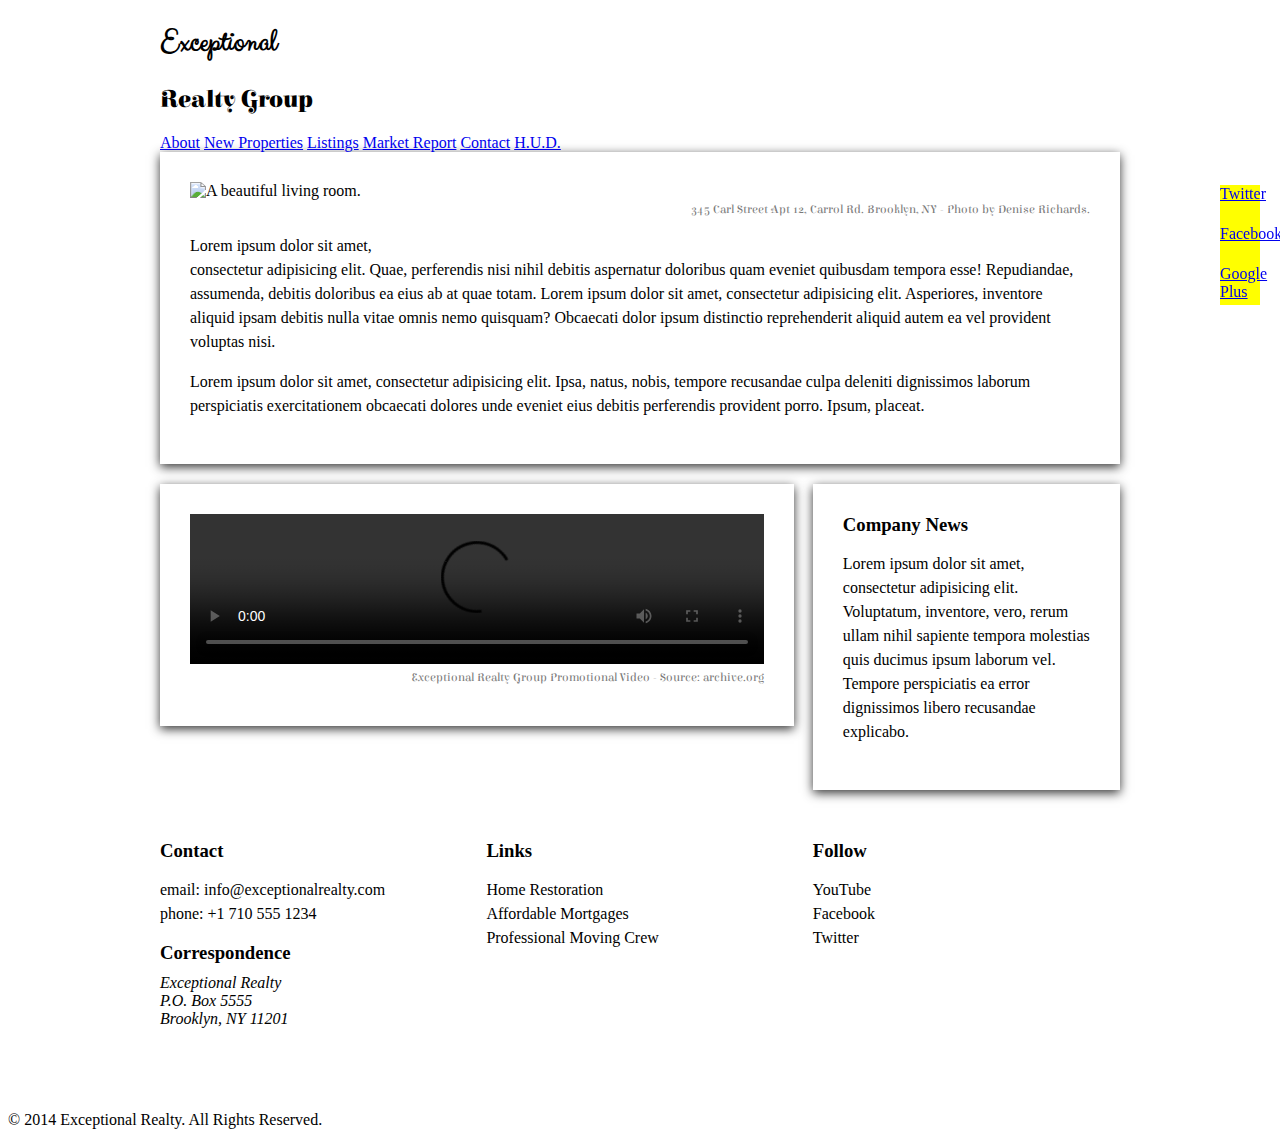
==== index.html @ 3b34b068 "automatically backed up by learn" ====
<!DOCTYPE html>
<html lang="en">
  <head>
    <meta charset="UTF-8">
    <title>Exceptional Realty Group - Luxury Homes - About</title>
    <link rel="stylesheet" href="http://cdnjs.cloudflare.com/ajax/libs/normalize/3.0.0/normalize.min.css">
    <link rel="stylesheet" href="css/style.css">
    <script src="http://cdnjs.cloudflare.com/ajax/libs/modernizr/2.7.1/modernizr.min.js"></script>
  </head>
  <body>
    <div id="social">
      <a href="#">Twitter</a>
      <a href="#">Facebook</a>
      <a href="#">Google Plus</a>
    </div>
    <div class="white-wood"></div>
    <header>
      <div class="wrapper">
        <div id="logo">
          <h1>Exceptional</h1>
          <h2>Realty Group</h2>
        </div>
      </div><!-- .wrapper -->
      <div id="navbar">
        <div class="wrapper">
          <nav>
            <a href="index.html">About</a> <a href="new-properties.html">New Properties</a> <a href="real-estate-listings.html">Listings</a> <a href="market-report.html">Market Report</a> <a href="contact.html">Contact</a> <a href="http://hud.gov" target="_blank">H.U.D.</a>
          </nav>
        </div><!-- .wrapper -->
      </div><!-- #navbar -->
    </header>

    <div class="wrapper clearfix">

      <section id="featured-property" class="col-3 first shadow">
        <figure>
          <img src="images/intro-pic.jpg" alt="A beautiful living room." title="Welcome to Exceptional Realty Group">
          <figcaption>345 Carl Street Apt 12, Carrol Rd. Brooklyn, NY - Photo by Denise Richards.</figcaption>
        </figure>

        <p>Lorem ipsum dolor sit amet,<br> consectetur adipisicing elit. Quae, perferendis nisi nihil debitis aspernatur doloribus quam eveniet quibusdam tempora esse! Repudiandae, assumenda, debitis doloribus ea eius ab at quae totam. Lorem ipsum dolor sit amet, consectetur adipisicing elit. Asperiores, inventore aliquid ipsam debitis nulla vitae omnis nemo quisquam? Obcaecati dolor ipsum distinctio reprehenderit aliquid autem ea vel provident voluptas nisi.</p>
        <p>Lorem ipsum dolor sit amet, consectetur adipisicing elit. Ipsa, natus, nobis, tempore recusandae culpa deleniti dignissimos laborum perspiciatis exercitationem obcaecati dolores unde eveniet eius debitis perferendis provident porro. Ipsum, placeat.</p>
      </section>

      <section id="promotional" class="col-2 first shadow">
        <figure>
          <video controls>
            <source src="videos/real-estate.mp4" type="video/mp4"> 
            <source src="videos/real-estate.ogv" type="video/ogg">
            Your browser does not support HTML5 video. <a href="http://browsehappy.com" target="_blank">Please upgrade your browser</a>.
          </video>
          <figcaption>Exceptional Realty Group Promotional Video - Source: archive.org</figcaption>
        </figure>
      </section>

      <section id="news" class="col-1 shadow">
        <h3>Company News</h3>
        <p>Lorem ipsum dolor sit amet, consectetur adipisicing elit. Voluptatum, inventore, vero, rerum ullam nihil sapiente tempora molestias quis ducimus ipsum laborum vel. Tempore perspiciatis ea error dignissimos libero recusandae explicabo.</p>
      </section>
      
    </div><!-- .wrapper -->

    <section id="details">
      <div class="wrapper clearfix">
        <div class="col-1 first border-right">
          <h3>Contact</h3>
          <p>
            email: <a href="mailto:info@exceptionalrealty.com">info@exceptionalrealty.com</a><br>
            phone: +1 710 555 1234
          </p>
          <h3>Correspondence</h3>
          <address>
            Exceptional Realty<br>
            P.O. Box 5555<br>
            Brooklyn, NY 11201
          </address>
        </div>

        <div class="col-1 border-right">
          <h3>Links</h3>
          <p>
            <a href="#" target="_blank">Home Restoration</a><br>
            <a href="#" target="_blank">Affordable Mortgages</a><br>
            <a href="#" target="_blank">Professional Moving Crew</a>
          </p>
        </div>

        <div class="col-1">
          <h3>Follow</h3>
          <p>
            <a href="#" target="_blank">YouTube</a><br>
            <a href="#" target="_blank">Facebook</a><br>
            <a href="#" target="_blank">Twitter</a>
          </p>
        </div>
      </div><!-- .wrapper -->
    </section>

    <footer>
      &copy; 2014 Exceptional Realty. All Rights Reserved.
    </footer>

  </body>
</html>
---- css/style.css ----
@import url(http://fonts.googleapis.com/css?family=Elsie+Swash+Caps:400,900);
@import url(http://fonts.googleapis.com/css?family=Clicker+Script);

/*////////// GLOBAL //////////*/

h3 {
  margin: 0 0 10px;
}

p { 
  font-size: 1em; /* 16px, ?pt, 100%, 1em */
  line-height: 1.5em;
}

figure {
  margin: 0 0 10px;
}

figcaption {
  font: normal 0.75em/1.5em 'Elsie Swash Caps', cursive;
  color: #777;
  text-align: right;
}

.milk-text {
  font: bold 2.6em 'Elsie Swash Caps', cursive;
  color: white;
  text-shadow: 0 2px 3px #000;
}

.shadow {
  box-shadow: 0 3px 10px #333;
}

.border-right {
  border=right: 1px dotted #ccc
  padding-right: 30px;
}

/*////////// BACKGROUNDS //////////*/

.white-wood {
  background: url(../images/white-wood.jpg) no-repeat center top;
  background-size: cover;
}

/*/////// MEDIA ////////*/

img, video, audio, iframe, table, form {
  width: 100%; /* IE */
  max-width: 100%; /* FF, Safari, Chrome */
}

/*////////// FIXES //////////*/

* {
  -webkit-box-sizing: border-box;
  -moz-box-sizing: border-box;
  box-sizing: border-box;
}

.clearfix:after {
  content: ".";
  display: block;
  clear: both;
  visibility: hidden;
  height: 0;
  line-height: 0;
}

.clear {
  clear:both;
}

/*/////// LAYOUT ////////*/

.wrapper {
  width: 960px;
  margin: 0 auto;
}

.col-1 {
  float: left;
  width: 32%;
}

.col-2 {
  float: left;
  width: 66%;
}

.col-3 {

}

[class*="col-"] {
  margin-left: 2%;
}

.first {
  margin-left: 0%;
}

/*/////// SOCIAL ////////*/

#social {
  position: fixed;
  top: 185px;
  right: 20px;
  width: 40px;
  z-index: 1;
}

#social a {
  display: block;
  width: 40px;
  height: 40px;
  background: yellow;
}

/*////////// HEADER //////////*/



/*////////// NAVBAR //////////*/



/*////////// LOGO //////////*/



#logo h1 {
  font-family: 'Clicker Script', cursive;
}

#logo h2 {
  font-family: 'Elsie Swash Caps', cursive;
}

/*////////// MAIN SECTIONS //////////*/

section {
  padding: 30px;
  margin-bottom: 20px;

}

/*////////// DETAILS //////////*/



#details div {
  height: 221px;
}

#details a:link, #details a:visited {
  color: black;
  text-decoration: none;
}

#details a:hover {
  color: black;
  text-decoration: underline;
}

#details a:active {
  color: red;
}

/*////////// FOOTER //////////*/
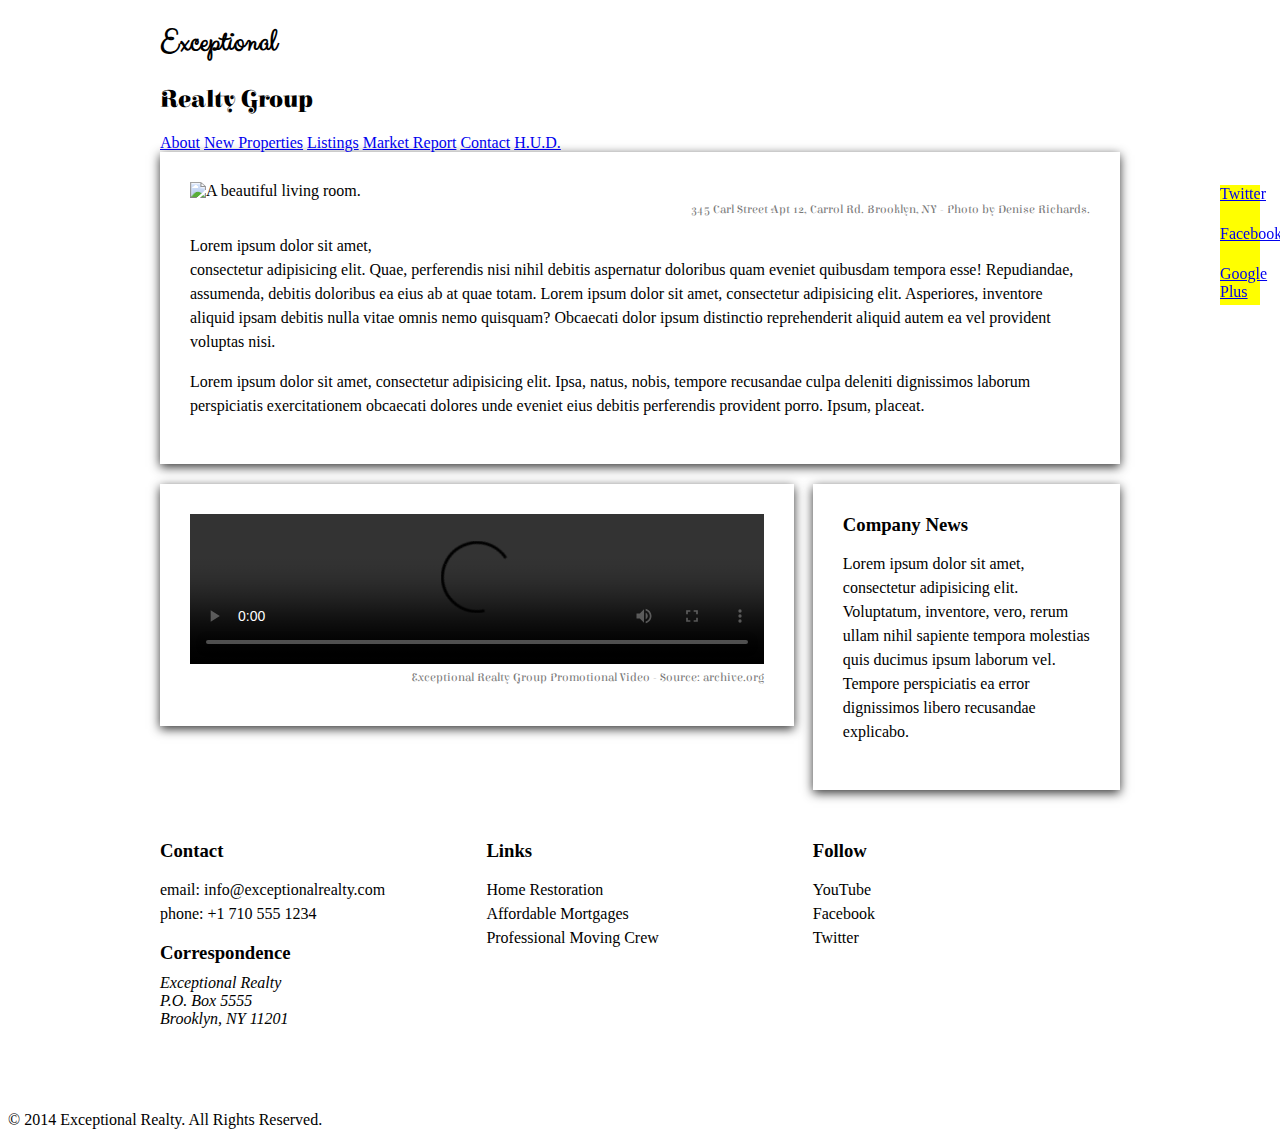
==== commit 71bab110: "automatically backed up by learn" ====
--- a/index.html
+++ b/index.html
@@ -14,51 +14,51 @@
       <a href="#">Google Plus</a>
     </div>
     <div class="white-wood"></div>
-    <header>
-      <div class="wrapper">
-        <div id="logo">
-          <h1>Exceptional</h1>
-          <h2>Realty Group</h2>
-        </div>
+      <header>
+        <div class="wrapper">
+          <div id="logo">
+            <h1>Exceptional</h1>
+            <h2>Realty Group</h2>
+          </div>
+        </div><!-- .wrapper -->
+        <div id="navbar">
+          <div class="wrapper">
+            <nav>
+              <a href="index.html">About</a> <a href="new-properties.html">New Properties</a> <a href="real-estate-listings.html">Listings</a> <a href="market-report.html">Market Report</a> <a href="contact.html">Contact</a> <a href="http://hud.gov" target="_blank">H.U.D.</a>
+            </nav>
+          </div><!-- .wrapper -->
+        </div><!-- #navbar -->
+      </header>
+  
+      <div class="wrapper clearfix">
+  
+        <section id="featured-property" class="col-3 first shadow">
+          <figure>
+            <img src="images/intro-pic.jpg" alt="A beautiful living room." title="Welcome to Exceptional Realty Group">
+            <figcaption>345 Carl Street Apt 12, Carrol Rd. Brooklyn, NY - Photo by Denise Richards.</figcaption>
+          </figure>
+  
+          <p>Lorem ipsum dolor sit amet,<br> consectetur adipisicing elit. Quae, perferendis nisi nihil debitis aspernatur doloribus quam eveniet quibusdam tempora esse! Repudiandae, assumenda, debitis doloribus ea eius ab at quae totam. Lorem ipsum dolor sit amet, consectetur adipisicing elit. Asperiores, inventore aliquid ipsam debitis nulla vitae omnis nemo quisquam? Obcaecati dolor ipsum distinctio reprehenderit aliquid autem ea vel provident voluptas nisi.</p>
+          <p>Lorem ipsum dolor sit amet, consectetur adipisicing elit. Ipsa, natus, nobis, tempore recusandae culpa deleniti dignissimos laborum perspiciatis exercitationem obcaecati dolores unde eveniet eius debitis perferendis provident porro. Ipsum, placeat.</p>
+        </section>
+  
+        <section id="promotional" class="col-2 first shadow">
+          <figure>
+            <video controls>
+              <source src="videos/real-estate.mp4" type="video/mp4"> 
+              <source src="videos/real-estate.ogv" type="video/ogg">
+              Your browser does not support HTML5 video. <a href="http://browsehappy.com" target="_blank">Please upgrade your browser</a>.
+            </video>
+            <figcaption>Exceptional Realty Group Promotional Video - Source: archive.org</figcaption>
+          </figure>
+        </section>
+  
+        <section id="news" class="col-1 shadow">
+          <h3>Company News</h3>
+          <p>Lorem ipsum dolor sit amet, consectetur adipisicing elit. Voluptatum, inventore, vero, rerum ullam nihil sapiente tempora molestias quis ducimus ipsum laborum vel. Tempore perspiciatis ea error dignissimos libero recusandae explicabo.</p>
+        </section>
+        
       </div><!-- .wrapper -->
-      <div id="navbar">
-        <div class="wrapper">
-          <nav>
-            <a href="index.html">About</a> <a href="new-properties.html">New Properties</a> <a href="real-estate-listings.html">Listings</a> <a href="market-report.html">Market Report</a> <a href="contact.html">Contact</a> <a href="http://hud.gov" target="_blank">H.U.D.</a>
-          </nav>
-        </div><!-- .wrapper -->
-      </div><!-- #navbar -->
-    </header>
-
-    <div class="wrapper clearfix">
-
-      <section id="featured-property" class="col-3 first shadow">
-        <figure>
-          <img src="images/intro-pic.jpg" alt="A beautiful living room." title="Welcome to Exceptional Realty Group">
-          <figcaption>345 Carl Street Apt 12, Carrol Rd. Brooklyn, NY - Photo by Denise Richards.</figcaption>
-        </figure>
-
-        <p>Lorem ipsum dolor sit amet,<br> consectetur adipisicing elit. Quae, perferendis nisi nihil debitis aspernatur doloribus quam eveniet quibusdam tempora esse! Repudiandae, assumenda, debitis doloribus ea eius ab at quae totam. Lorem ipsum dolor sit amet, consectetur adipisicing elit. Asperiores, inventore aliquid ipsam debitis nulla vitae omnis nemo quisquam? Obcaecati dolor ipsum distinctio reprehenderit aliquid autem ea vel provident voluptas nisi.</p>
-        <p>Lorem ipsum dolor sit amet, consectetur adipisicing elit. Ipsa, natus, nobis, tempore recusandae culpa deleniti dignissimos laborum perspiciatis exercitationem obcaecati dolores unde eveniet eius debitis perferendis provident porro. Ipsum, placeat.</p>
-      </section>
-
-      <section id="promotional" class="col-2 first shadow">
-        <figure>
-          <video controls>
-            <source src="videos/real-estate.mp4" type="video/mp4"> 
-            <source src="videos/real-estate.ogv" type="video/ogg">
-            Your browser does not support HTML5 video. <a href="http://browsehappy.com" target="_blank">Please upgrade your browser</a>.
-          </video>
-          <figcaption>Exceptional Realty Group Promotional Video - Source: archive.org</figcaption>
-        </figure>
-      </section>
-
-      <section id="news" class="col-1 shadow">
-        <h3>Company News</h3>
-        <p>Lorem ipsum dolor sit amet, consectetur adipisicing elit. Voluptatum, inventore, vero, rerum ullam nihil sapiente tempora molestias quis ducimus ipsum laborum vel. Tempore perspiciatis ea error dignissimos libero recusandae explicabo.</p>
-      </section>
-      
-    </div><!-- .wrapper -->
 
     <section id="details">
       <div class="wrapper clearfix">
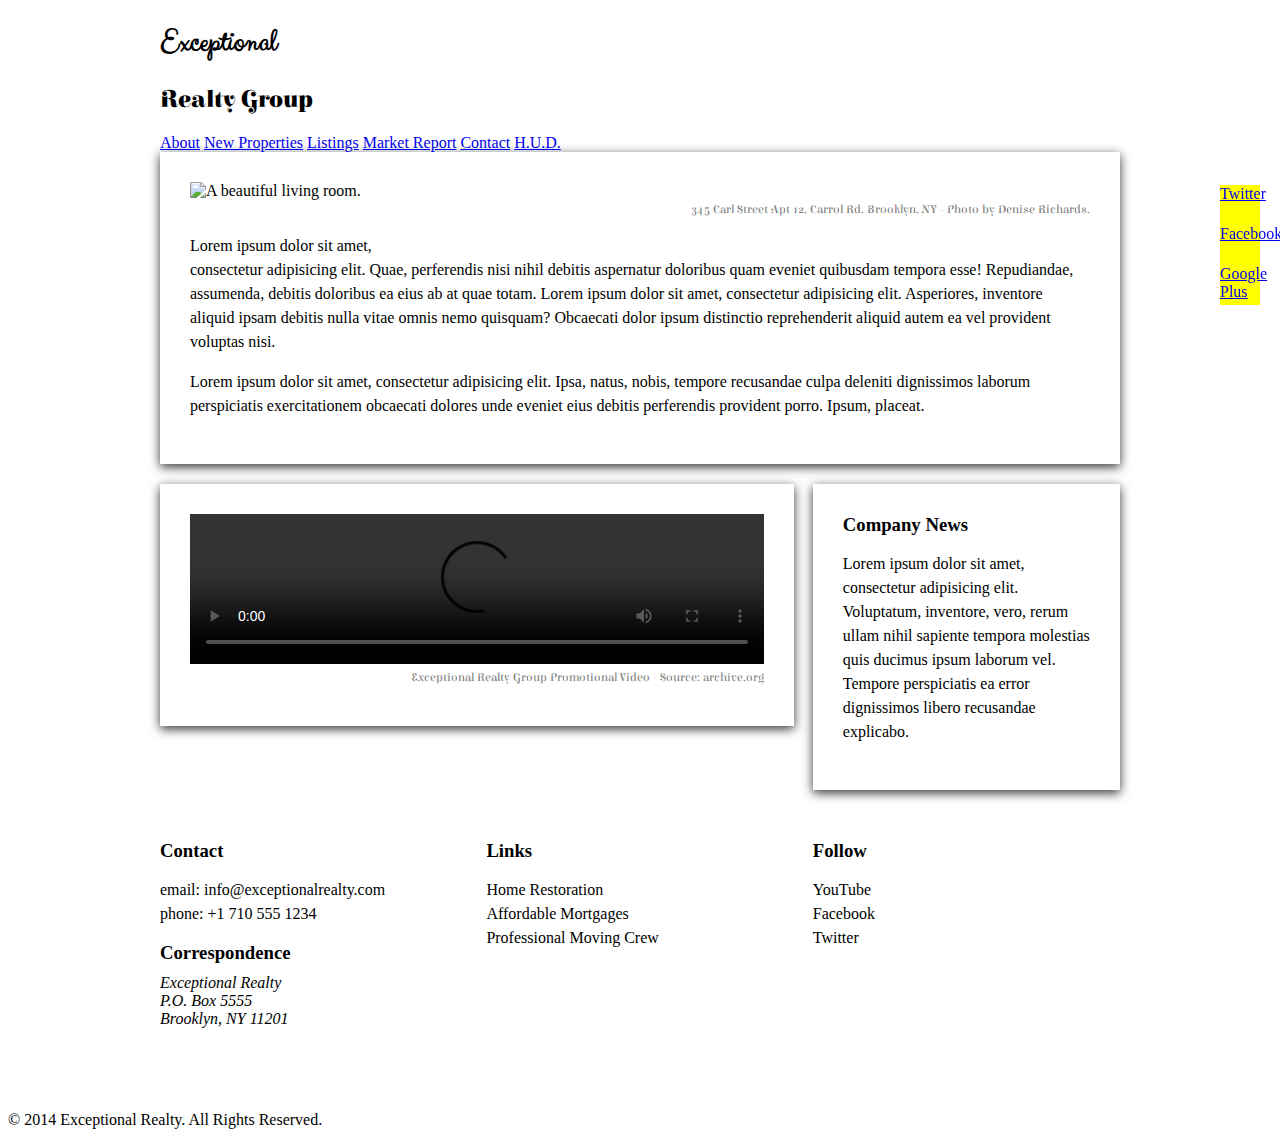
==== commit 9e064fd9: "automatically backed up by learn" ====
--- a/index.html
+++ b/index.html
@@ -13,7 +13,7 @@
       <a href="#">Facebook</a>
       <a href="#">Google Plus</a>
     </div>
-    <div class="white-wood"></div>
+    <div class="white-wood">
       <header>
         <div class="wrapper">
           <div id="logo">
@@ -59,6 +59,7 @@
         </section>
         
       </div><!-- .wrapper -->
+    </div> <!--.white-wood-->
 
     <section id="details">
       <div class="wrapper clearfix">
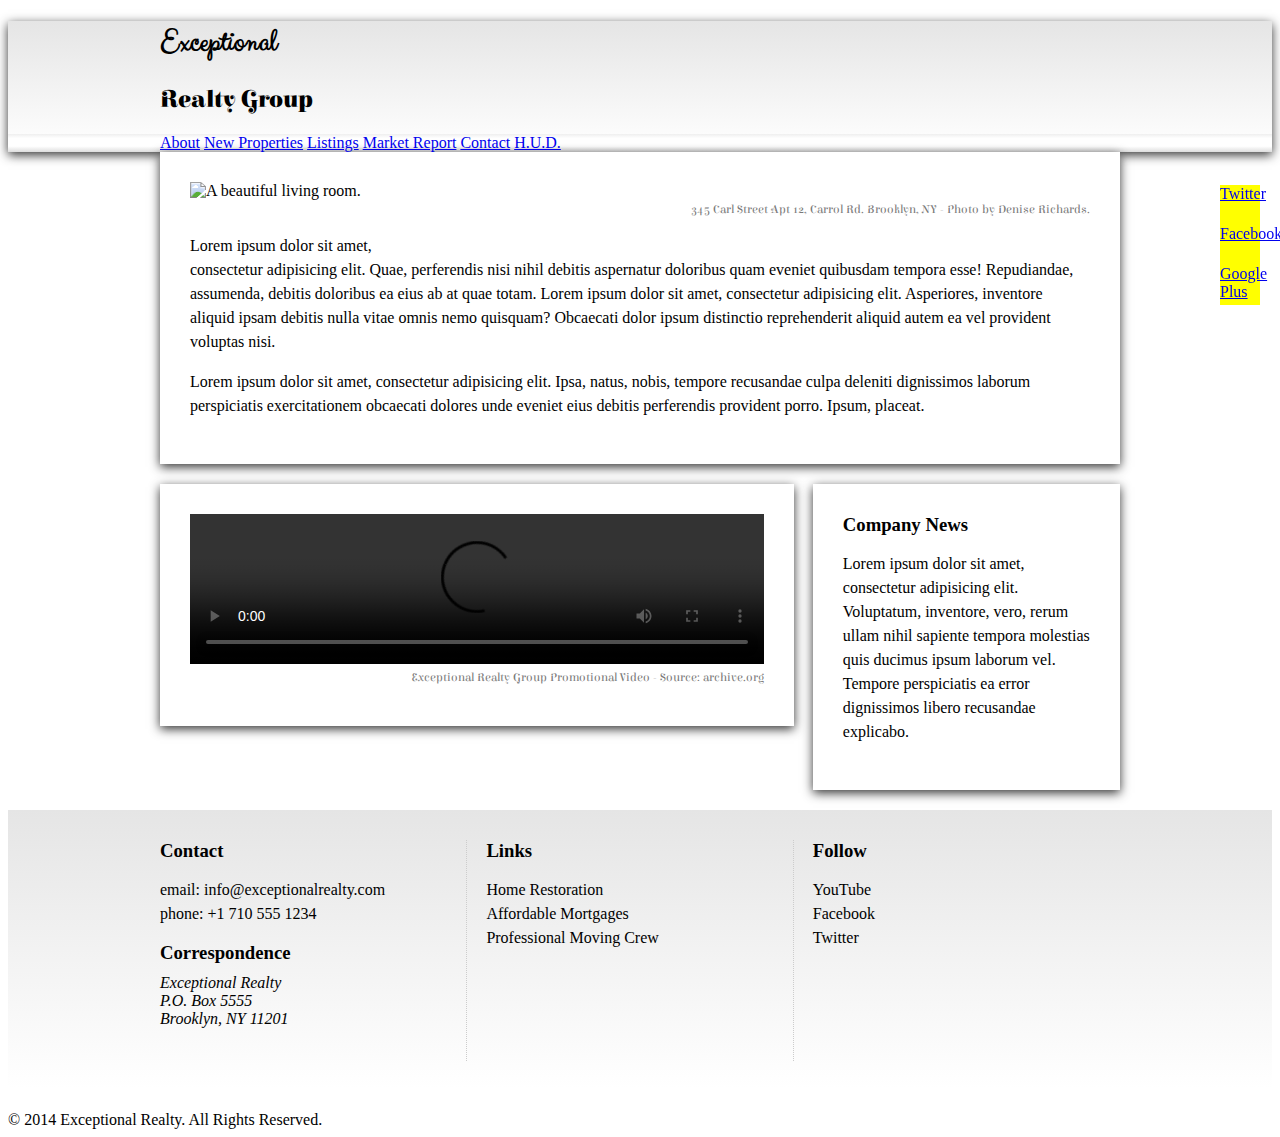
==== commit 17ea0cf5: "automatically backed up by learn" ====
--- a/index.html
+++ b/index.html
@@ -14,14 +14,14 @@
       <a href="#">Google Plus</a>
     </div>
     <div class="white-wood">
-      <header>
+      <header class="medium-fade shadow">
         <div class="wrapper">
           <div id="logo">
             <h1>Exceptional</h1>
             <h2>Realty Group</h2>
           </div>
         </div><!-- .wrapper -->
-        <div id="navbar">
+        <div id="navbar" class="light-fade">
           <div class="wrapper">
             <nav>
               <a href="index.html">About</a> <a href="new-properties.html">New Properties</a> <a href="real-estate-listings.html">Listings</a> <a href="market-report.html">Market Report</a> <a href="contact.html">Contact</a> <a href="http://hud.gov" target="_blank">H.U.D.</a>
@@ -61,7 +61,7 @@
       </div><!-- .wrapper -->
     </div> <!--.white-wood-->
 
-    <section id="details">
+    <section id="details" class="medium-fade">
       <div class="wrapper clearfix">
         <div class="col-1 first border-right">
           <h3>Contact</h3>
--- a/css/style.css
+++ b/css/style.css
@@ -33,7 +33,7 @@
 }
 
 .border-right {
-  border=right: 1px dotted #ccc
+  border-right: 1px dotted #ccc;
   padding-right: 30px;
 }
 
@@ -44,7 +44,90 @@
   background-size: cover;
 }
 
-/*/////// MEDIA ////////*/
+.light-fade {
+  background: #efefef; /* Old browsers */
+background: -moz-linear-gradient(
+  top,
+  #efefef 0%,
+  #ffffff 24%,
+  #ffffff 68%,
+  #dddddd 100%
+); /* FF3.6+ */
+background: -webkit-gradient(
+  linear,
+  left top,
+  left bottom,
+  color-stop(0%, #efefef),
+  color-stop(24%, #ffffff),
+  color-stop(68%, #ffffff),
+  color-stop(100%, #dddddd)
+); /* Chrome,Safari4+ */
+background: -webkit-linear-gradient(
+  top,
+  #efefef 0%,
+  #ffffff 24%,
+  #ffffff 68%,
+  #dddddd 100%
+); /* Chrome10+,Safari5.1+ */
+background: -o-linear-gradient(
+  top,
+  #efefef 0%,
+  #ffffff 24%,
+  #ffffff 68%,
+  #dddddd 100%
+); /* Opera 11.10+ */
+background: -ms-linear-gradient(
+  top,
+  #efefef 0%,
+  #ffffff 24%,
+  #ffffff 68%,
+  #dddddd 100%
+); /* IE10+ */
+background: linear-gradient(
+  to bottom,
+  #efefef 0%,
+  #ffffff 24%,
+  #ffffff 68%,
+  #dddddd 100%
+); /* W3C */
+filter: progid:DXImageTransform.Microsoft.gradient(startColorstr="#efefef", endColorstr="#dddddd", GradientType=0); /* IE6-9 */
+}
+
+.medium-fade {
+  background: rgb(229, 229, 229); /* Old browsers */
+background: -moz-linear-gradient(
+  top,
+  rgba(229, 229, 229, 1) 0%,
+  rgba(255, 255, 255, 1) 99%
+); /* FF3.6+ */
+background: -webkit-gradient(
+  linear,
+  left top,
+  left bottom,
+  color-stop(0%, rgba(229, 229, 229, 1)),
+  color-stop(99%, rgba(255, 255, 255, 1))
+); /* Chrome,Safari4+ */
+background: -webkit-linear-gradient(
+  top,
+  rgba(229, 229, 229, 1) 0%,
+  rgba(255, 255, 255, 1) 99%
+); /* Chrome10+,Safari5.1+ */
+background: -o-linear-gradient(
+  top,
+  rgba(229, 229, 229, 1) 0%,
+  rgba(255, 255, 255, 1) 99%
+); /* Opera 11.10+ */
+background: -ms-linear-gradient(
+  top,
+  rgba(229, 229, 229, 1) 0%,
+  rgba(255, 255, 255, 1) 99%
+); /* IE10+ */
+background: linear-gradient(
+  to bottom,
+  rgba(229, 229, 229, 1) 0%,
+  rgba(255, 255, 255, 1) 99%
+); /* W3C */
+}
 
 img, video, audio, iframe, table, form {
   width: 100%; /* IE */
@@ -143,6 +226,7 @@
 section {
   padding: 30px;
   margin-bottom: 20px;
+  background: white;
 
 }
 
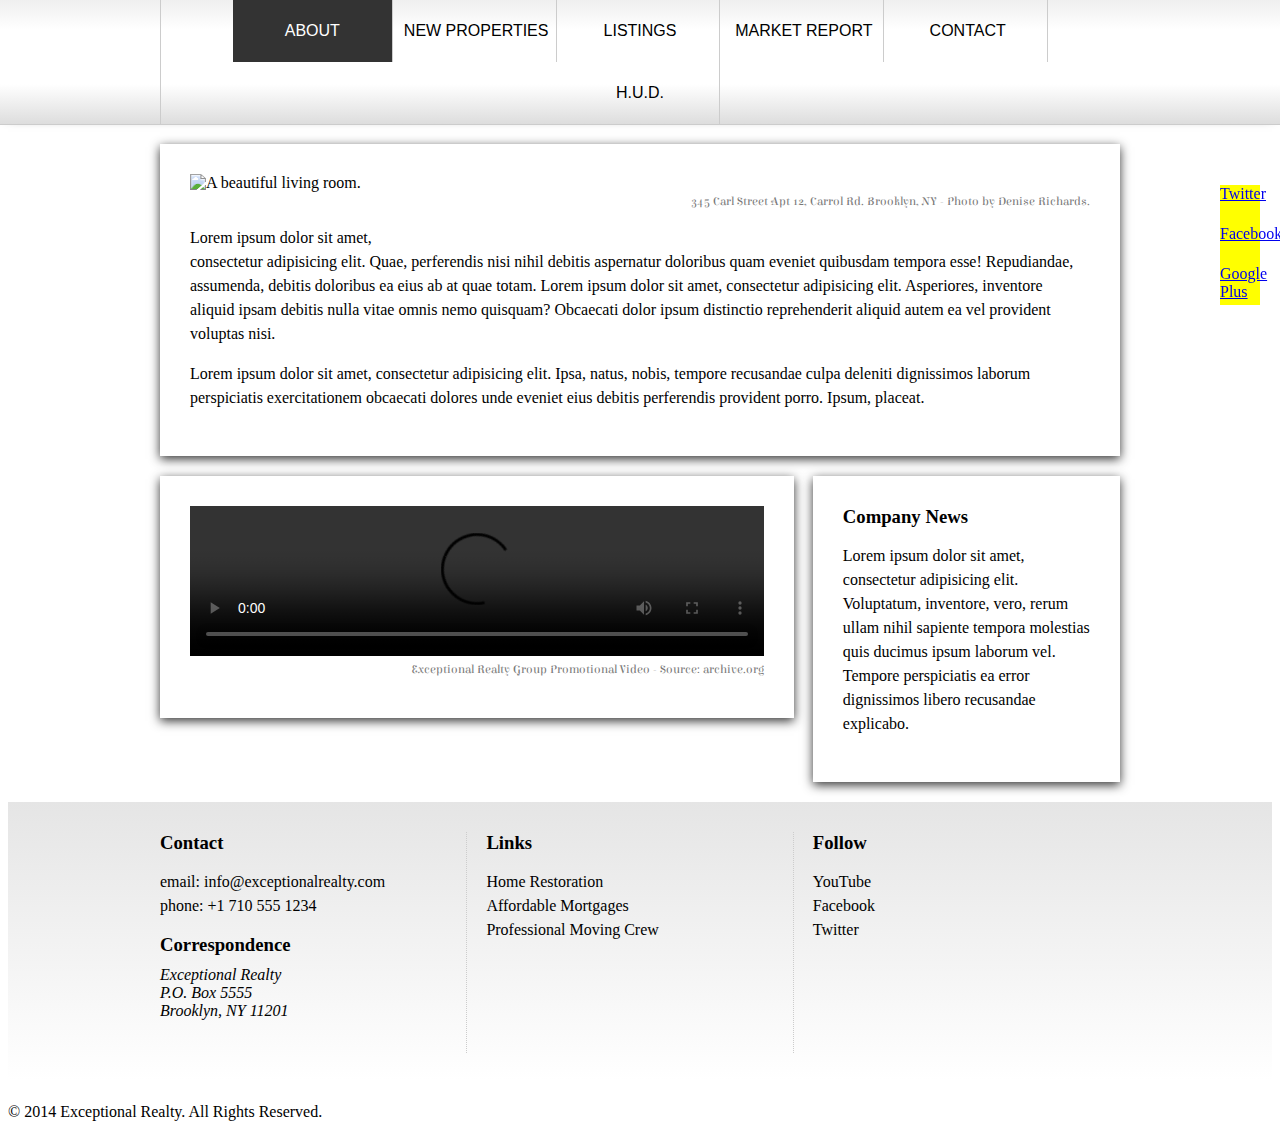
==== commit 85c66ec7: "automatically backed up by learn" ====
--- a/index.html
+++ b/index.html
@@ -24,7 +24,7 @@
         <div id="navbar" class="light-fade">
           <div class="wrapper">
             <nav>
-              <a href="index.html">About</a> <a href="new-properties.html">New Properties</a> <a href="real-estate-listings.html">Listings</a> <a href="market-report.html">Market Report</a> <a href="contact.html">Contact</a> <a href="http://hud.gov" target="_blank">H.U.D.</a>
+              <a class="selected" href="index.html">About</a> <a href="new-properties.html">New Properties</a> <a href="real-estate-listings.html">Listings</a> <a href="market-report.html">Market Report</a> <a href="contact.html">Contact</a> <a href="http://hud.gov" target="_blank">H.U.D.</a>
             </nav>
           </div><!-- .wrapper -->
         </div><!-- #navbar -->
--- a/css/style.css
+++ b/css/style.css
@@ -203,11 +203,44 @@
 
 /*////////// HEADER //////////*/
 
+header { 
+  margin: 0 0 30px;
+}
 
 
 /*////////// NAVBAR //////////*/
 
-
+#navbar {
+  position: fixed;
+  top: 0;
+  left: 0;
+  width: 100%;
+  z-index: 2;
+  border-bottom: 1px solid #ccc;
+  text-align: center;
+}
+
+#navbar nav {
+  border-left: 1px solid #ccc;
+}
+
+#navbar nav a {
+  display: inline-block;
+  width: 16.66667%;
+  margin: 0;
+  padding: 22px 0;
+  text-transform: uppercase;
+  color: black;
+  text-align: center;
+  border-right: 1px solid #ccc;
+  text-decoration: none;
+  font: 1em "Trebuchet MS", Arial, sans-serif;
+}
+
+#navbar nav a.selected {
+  background: #333;
+  color: white;
+}
 
 /*////////// LOGO //////////*/
 
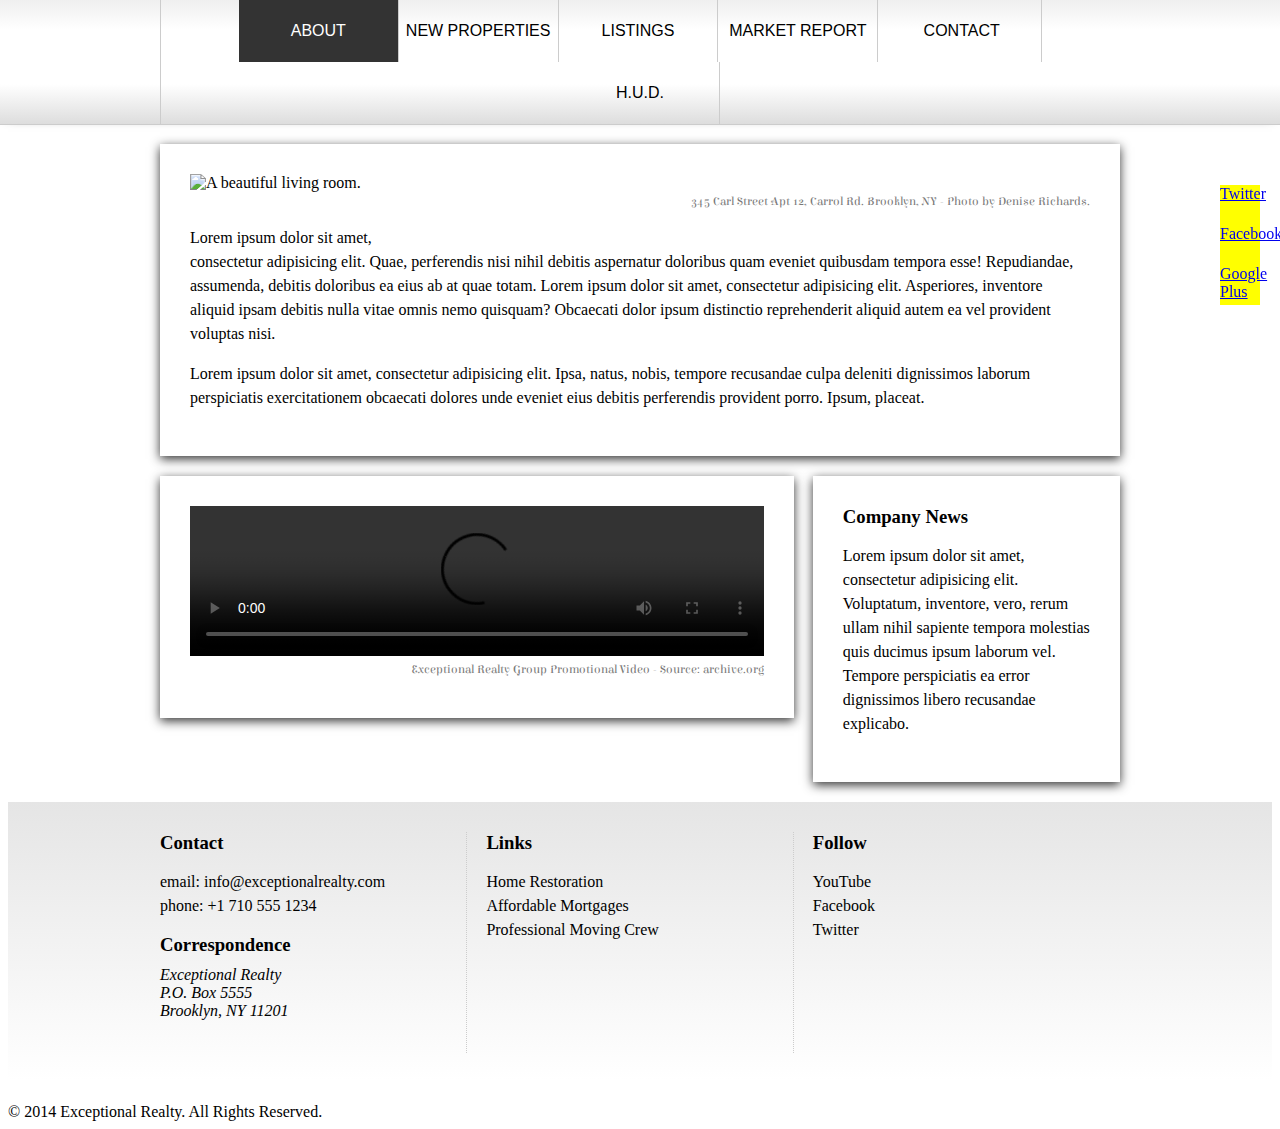
==== commit 42508f41: "automatically backed up by learn" ====
--- a/index.html
+++ b/index.html
@@ -24,7 +24,7 @@
         <div id="navbar" class="light-fade">
           <div class="wrapper">
             <nav>
-              <a class="selected" href="index.html">About</a> <a href="new-properties.html">New Properties</a> <a href="real-estate-listings.html">Listings</a> <a href="market-report.html">Market Report</a> <a href="contact.html">Contact</a> <a href="http://hud.gov" target="_blank">H.U.D.</a>
+              <a class="selected" href="index.html">About</a><a href="new-properties.html">New Properties</a><a href="real-estate-listings.html">Listings</a><a href="market-report.html">Market Report</a> <a href="contact.html">Contact</a><a href="http://hud.gov" target="_blank">H.U.D.</a>
             </nav>
           </div><!-- .wrapper -->
         </div><!-- #navbar -->
--- a/css/style.css
+++ b/css/style.css
@@ -242,6 +242,73 @@
   color: white;
 }
 
+#navbar nav a:hover {
+  color: white;
+  background: rgb(0, 0, 0); /* Old browsers */
+  background: -moz-linear-gradient(
+    top,
+    rgba(0, 0, 0, 1) 0%,
+    rgba(71, 71, 71, 1) 28%,
+    rgba(81, 81, 81, 1) 35%,
+    rgba(71, 71, 71, 1) 72%,
+    rgba(43, 43, 43, 1) 87%,
+    rgba(28, 28, 28, 1) 91%,
+    rgba(0, 0, 0, 1) 100%
+  ); /* FF3.6+ */
+  background: -webkit-gradient(
+    linear,
+    left top,
+    left bottom,
+    color-stop(0%, rgba(0, 0, 0, 1)),
+    color-stop(28%, rgba(71, 71, 71, 1)),
+    color-stop(35%, rgba(81, 81, 81, 1)),
+    color-stop(72%, rgba(71, 71, 71, 1)),
+    color-stop(87%, rgba(43, 43, 43, 1)),
+    color-stop(91%, rgba(28, 28, 28, 1)),
+    color-stop(100%, rgba(0, 0, 0, 1))
+  ); /* Chrome,Safari4+ */
+  background: -webkit-linear-gradient(
+    top,
+    rgba(0, 0, 0, 1) 0%,
+    rgba(71, 71, 71, 1) 28%,
+    rgba(81, 81, 81, 1) 35%,
+    rgba(71, 71, 71, 1) 72%,
+    rgba(43, 43, 43, 1) 87%,
+    rgba(28, 28, 28, 1) 91%,
+    rgba(0, 0, 0, 1) 100%
+  ); /* Chrome10+,Safari5.1+ */
+  background: -o-linear-gradient(
+    top,
+    rgba(0, 0, 0, 1) 0%,
+    rgba(71, 71, 71, 1) 28%,
+    rgba(81, 81, 81, 1) 35%,
+    rgba(71, 71, 71, 1) 72%,
+    rgba(43, 43, 43, 1) 87%,
+    rgba(28, 28, 28, 1) 91%,
+    rgba(0, 0, 0, 1) 100%
+  ); /* Opera 11.10+ */
+  background: -ms-linear-gradient(
+    top,
+    rgba(0, 0, 0, 1) 0%,
+    rgba(71, 71, 71, 1) 28%,
+    rgba(81, 81, 81, 1) 35%,
+    rgba(71, 71, 71, 1) 72%,
+    rgba(43, 43, 43, 1) 87%,
+    rgba(28, 28, 28, 1) 91%,
+    rgba(0, 0, 0, 1) 100%
+  ); /* IE10+ */
+  background: linear-gradient(
+    to bottom,
+    rgba(0, 0, 0, 1) 0%,
+    rgba(71, 71, 71, 1) 28%,
+    rgba(81, 81, 81, 1) 35%,
+    rgba(71, 71, 71, 1) 72%,
+    rgba(43, 43, 43, 1) 87%,
+    rgba(28, 28, 28, 1) 91%,
+    rgba(0, 0, 0, 1) 100%
+  ); /* W3C */;
+}
+
 /*////////// LOGO //////////*/
 
 
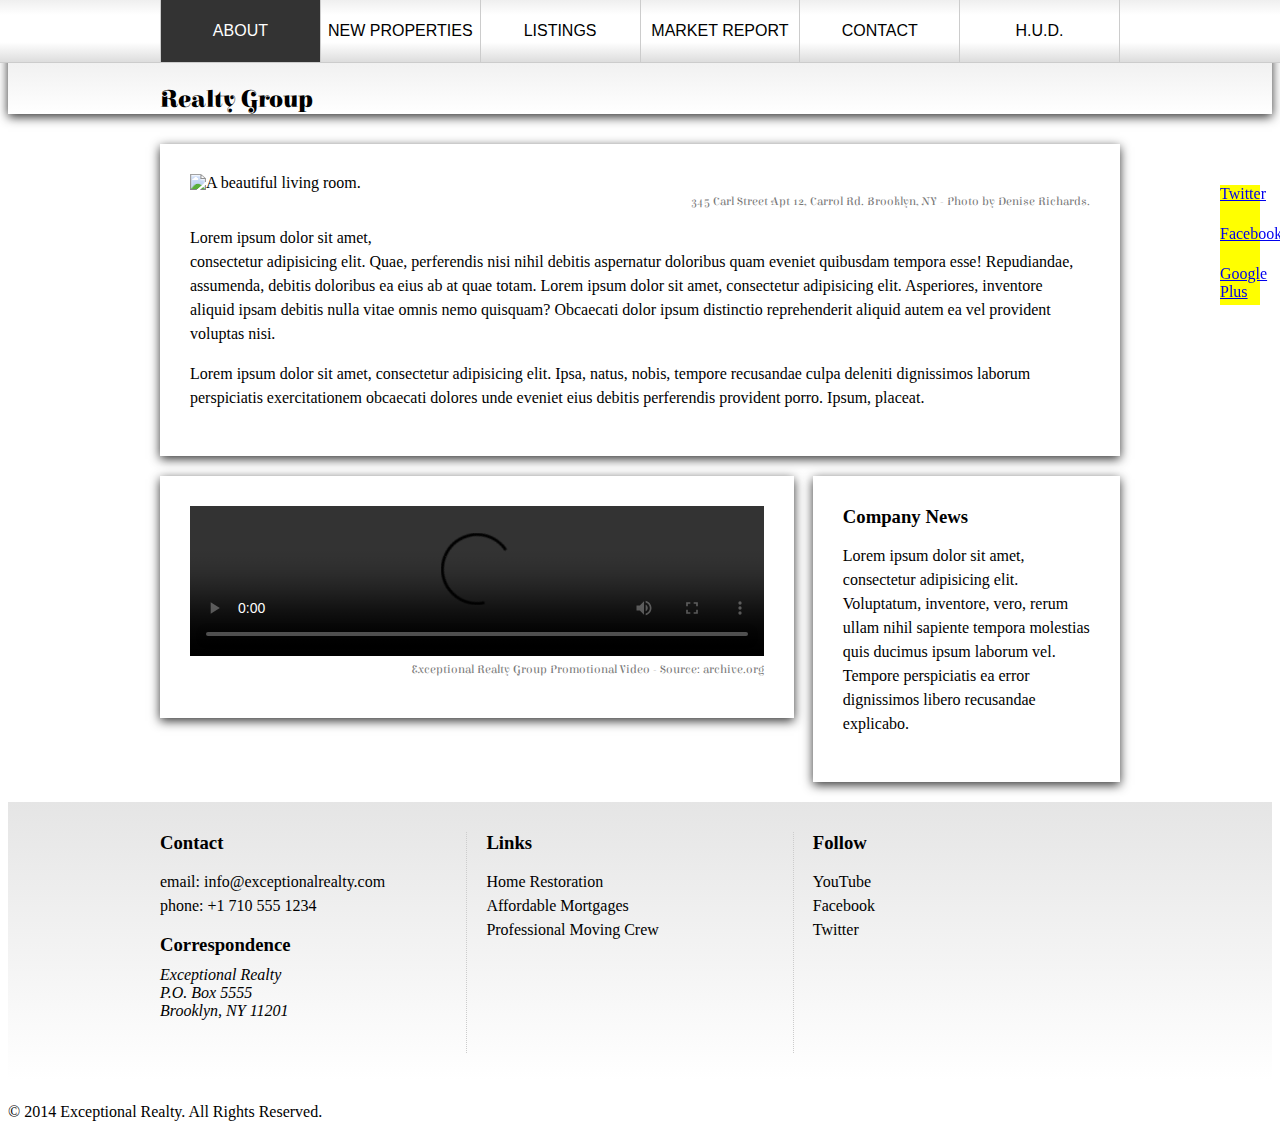
==== commit 434e6ebd: "automatically backed up by learn" ====
--- a/index.html
+++ b/index.html
@@ -24,7 +24,7 @@
         <div id="navbar" class="light-fade">
           <div class="wrapper">
             <nav>
-              <a class="selected" href="index.html">About</a><a href="new-properties.html">New Properties</a><a href="real-estate-listings.html">Listings</a><a href="market-report.html">Market Report</a> <a href="contact.html">Contact</a><a href="http://hud.gov" target="_blank">H.U.D.</a>
+              <a class="selected" href="index.html">About</a><a href="new-properties.html">New Properties</a><a href="real-estate-listings.html">Listings</a><a href="market-report.html">Market Report</a><a href="contact.html">Contact</a><a href="http://hud.gov" target="_blank">H.U.D.</a>
             </nav>
           </div><!-- .wrapper -->
         </div><!-- #navbar -->
